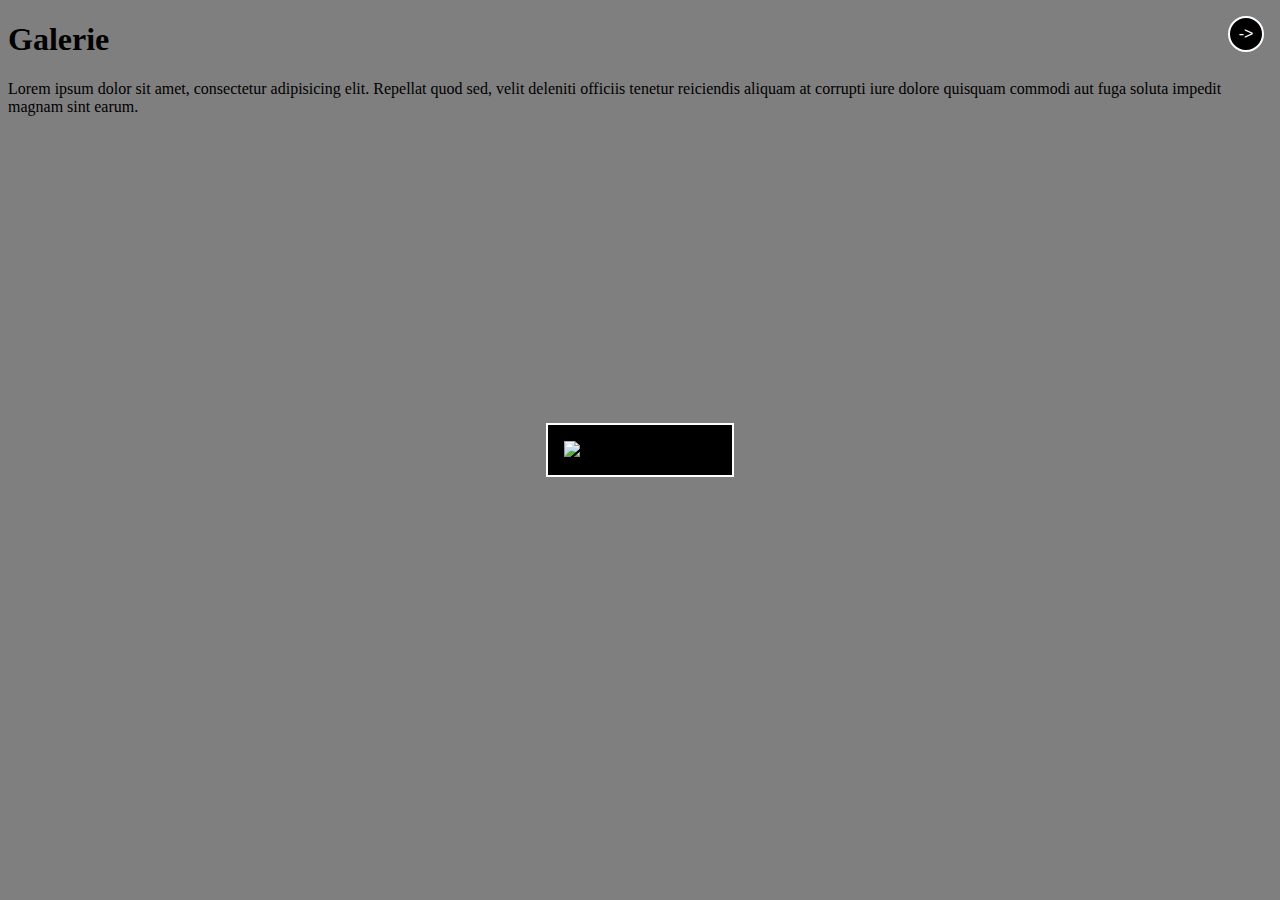
==== 01-galerie.html @ 3a0ea3af "ajout alpine js" ====
<!DOCTYPE html>
<html lang="fr">
<head>
    <meta charset="UTF-8">
    <meta name="viewport" content="width=device-width, initial-scale=1.0">
    <title>Galerie</title>
    <script src="//unpkg.com/alpinejs" defer></script>
    <link rel="stylesheet" href="./CSS/galerie.css">
</head>
<body x-data="">
    <h1>Galerie</h1>
    <p>Lorem ipsum dolor sit amet, consectetur adipisicing elit. Repellat quod sed, velit deleniti officiis tenetur reiciendis aliquam at corrupti iure dolore quisquam commodi aut fuga soluta impedit magnam sint earum.</p>
    <div class="overlay">
        <figure><img src="https://picsum.photos/id/237/400/300" alt="image 237... un chiot"></figure>
    </div>
</body>
</html>
---- CSS/galerie.css ----
.overlay {
        position: absolute;
        width: 100vw;
        height: 100vh;
        top: 0;
        left: 0;
        right: 0;
        bottom: 0;
        background-color: rgba(0,0,0,0.5);
        cursor: pointer;
        display: grid;
        place-content: center;
    }

.overlay::after {
        content: "->";
        color: #fff;
        background-color: black;
        font-family: sans-serif;
        text-align: center;
        line-height: 2rem;
        display: block;
        position: absolute;
        top: 1rem;
        right: 1rem;
        width: 2rem;
        height: 2rem;
        border: 2px solid #fff;
        border-radius: 50%;
    }

.overlay>figure {
        margin: 0;
        padding: 1rem;
        border: 2px solid #fff;
        background-color: black;
    }

.overlay>figure>img {
        max-width: 100%;
        height: auto;
    }
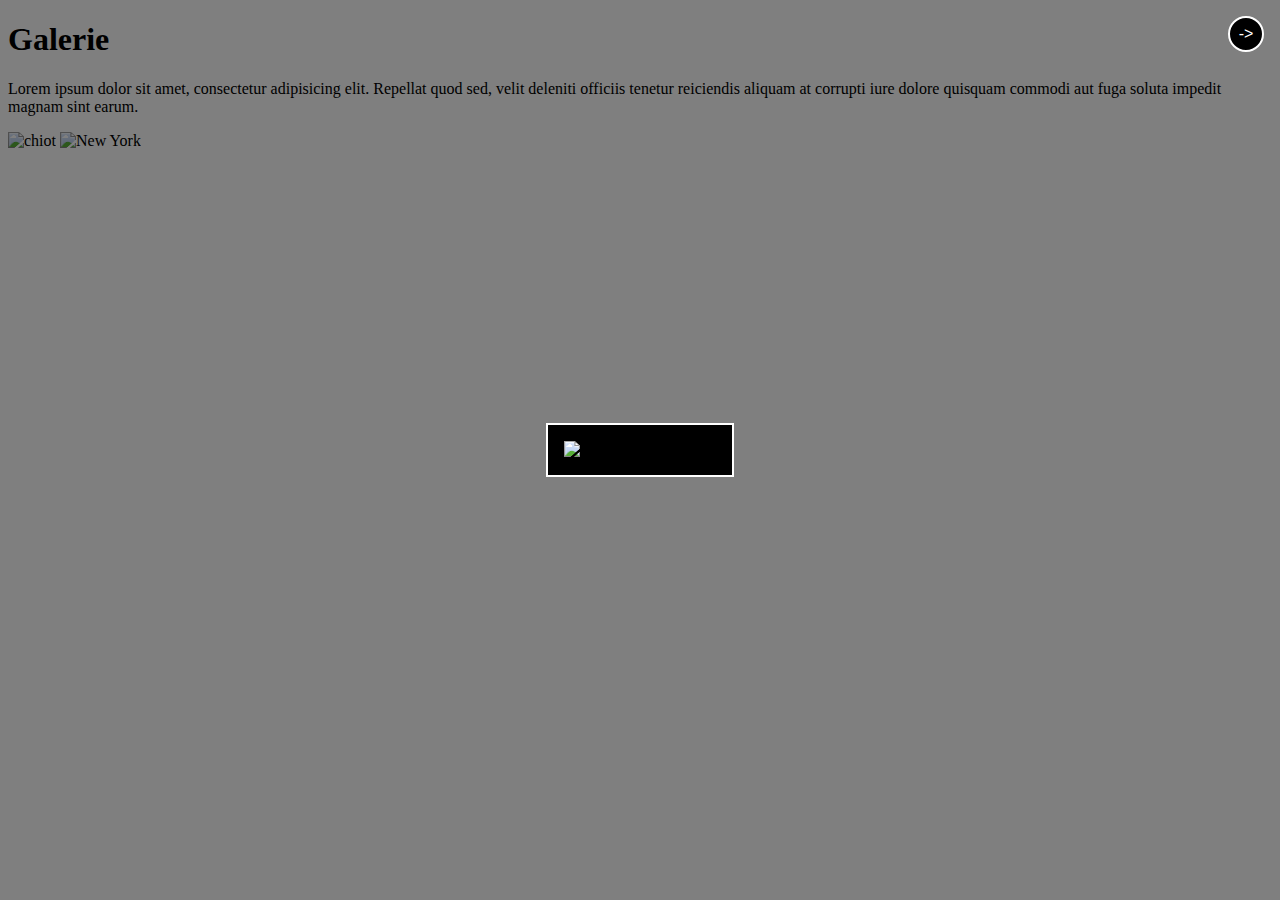
==== commit d81653ea: "correction bug" ====
--- a/01-galerie.html
+++ b/01-galerie.html
@@ -7,11 +7,15 @@
     <script src="//unpkg.com/alpinejs" defer></script>
     <link rel="stylesheet" href="./CSS/galerie.css">
 </head>
-<body x-data="">
+<body x-data="{
+    varImage: null,
+}">
     <h1>Galerie</h1>
     <p>Lorem ipsum dolor sit amet, consectetur adipisicing elit. Repellat quod sed, velit deleniti officiis tenetur reiciendis aliquam at corrupti iure dolore quisquam commodi aut fuga soluta impedit magnam sint earum.</p>
-    <div class="overlay">
-        <figure><img src="https://picsum.photos/id/237/400/300" alt="image 237... un chiot"></figure>
+    <img src="https://picsum.photos/id/237/60/60" alt="chiot" @click="varImage = 'https://picsum.photos/id/237/200/300'">
+    <img src="https://picsum.photos/id/238/60/60" alt="New York" @click="varImage = 'https://picsum.photos/id/238/200/300'">
+    <div class="overlay" x-show="varImage" @click="varImage = null" @keyup.escape.window="varImage = null">
+        <figure><img :src="varImage" alt="image 237... un chiot"></figure>
     </div>
 </body>
 </html>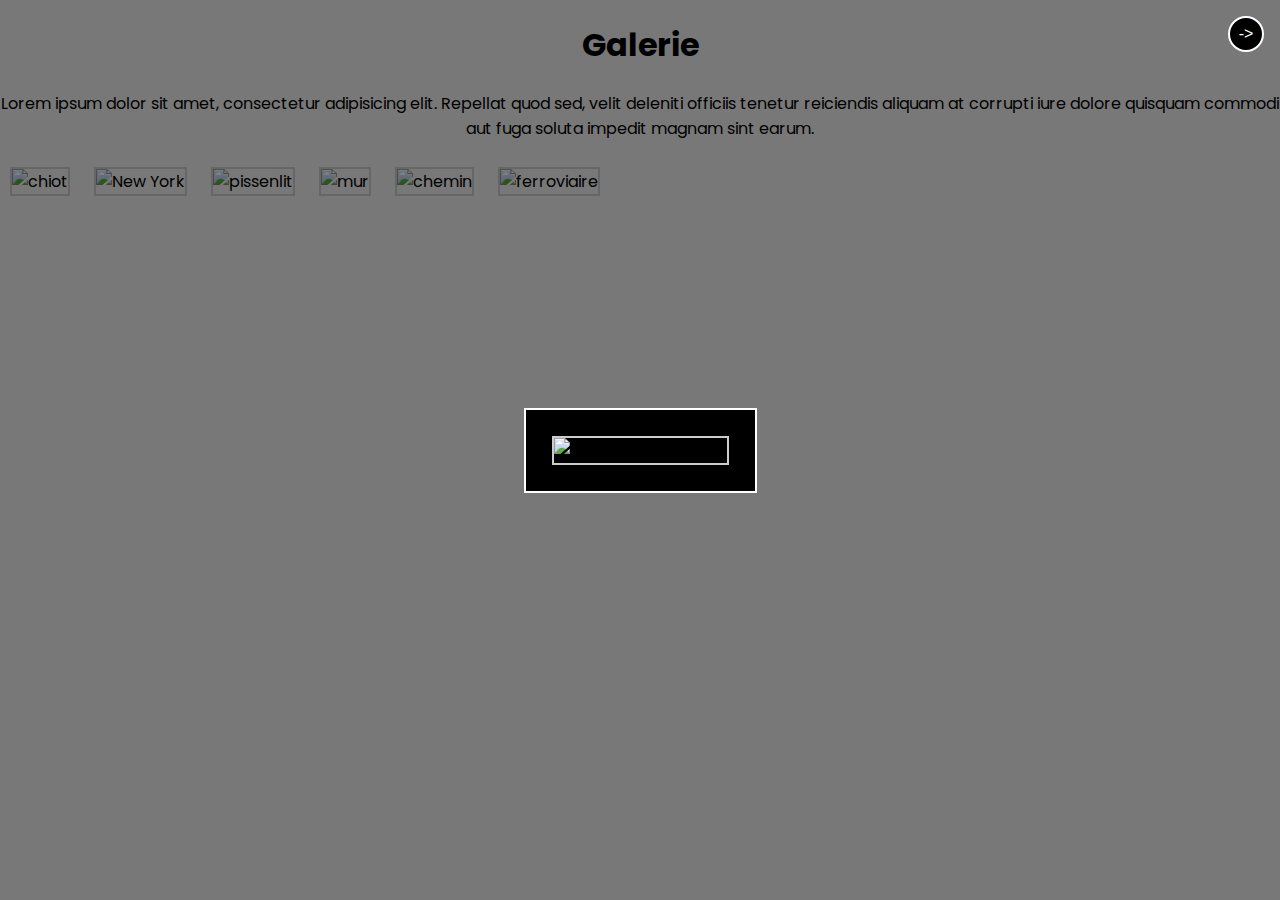
==== commit f1f33cd7: "ajout d'images supplémentaires" ====
--- a/01-galerie.html
+++ b/01-galerie.html
@@ -14,6 +14,10 @@
     <p>Lorem ipsum dolor sit amet, consectetur adipisicing elit. Repellat quod sed, velit deleniti officiis tenetur reiciendis aliquam at corrupti iure dolore quisquam commodi aut fuga soluta impedit magnam sint earum.</p>
     <img src="https://picsum.photos/id/237/60/60" alt="chiot" @click="varImage = 'https://picsum.photos/id/237/200/300'">
     <img src="https://picsum.photos/id/238/60/60" alt="New York" @click="varImage = 'https://picsum.photos/id/238/200/300'">
+    <img src="https://picsum.photos/id/239/60/60" alt="pissenlit" @click="varImage = 'https://picsum.photos/id/239/200/300'">
+    <img src="https://picsum.photos/id/240/60/60" alt="mur" @click="varImage = 'https://picsum.photos/id/240/200/300'">
+    <img src="https://picsum.photos/id/241/60/60" alt="chemin" @click="varImage = 'https://picsum.photos/id/241/200/300'">
+    <img src="https://picsum.photos/id/242/60/60" alt="ferroviaire" @click="varImage = 'https://picsum.photos/id/242/200/300'">
     <div class="overlay" x-show="varImage" @click="varImage = null" @keyup.escape.window="varImage = null">
         <figure><img :src="varImage" alt="image 237... un chiot"></figure>
     </div>
--- a/CSS/galerie.css
+++ b/CSS/galerie.css
@@ -1,42 +1,66 @@
+@import url('https://fonts.googleapis.com/css2?family=Poppins:ital,wght@0,300;0,400;0,500;1,500&display=swap');
+
+body {
+    font-family: poppins;
+    margin: 0;
+    padding: 0;
+    background-color: #f0f0f0;
+}
+
+h1, p {
+    text-align: center;
+}
+
+img {
+    border: 2px solid #ccc;
+    margin: 10px;
+}
+
+img:hover {
+    border-color: #333;
+    transform: scale(1.1);
+    transition: all 0.3s;
+}
+
 .overlay {
-        position: absolute;
-        width: 100vw;
-        height: 100vh;
-        top: 0;
-        left: 0;
-        right: 0;
-        bottom: 0;
-        background-color: rgba(0,0,0,0.5);
-        cursor: pointer;
-        display: grid;
-        place-content: center;
-    }
+    position: absolute;
+    width: 100vw;
+    height: 100vh;
+    top: 0;
+    left: 0;
+    right: 0;
+    bottom: 0;
+    background-color: rgba(0,0,0,0.5);
+    cursor: pointer;
+    display: grid;
+    place-content: center;
+}
 
 .overlay::after {
-        content: "->";
-        color: #fff;
-        background-color: black;
-        font-family: sans-serif;
-        text-align: center;
-        line-height: 2rem;
-        display: block;
-        position: absolute;
-        top: 1rem;
-        right: 1rem;
-        width: 2rem;
-        height: 2rem;
-        border: 2px solid #fff;
-        border-radius: 50%;
-    }
+    content: "->";
+    color: #fff;
+    background-color: black;
+    font-family: sans-serif;
+    text-align: center;
+    line-height: 2rem;
+    display: block;
+    position: absolute;
+    top: 1rem;
+    right: 1rem;
+    width: 2rem;
+    height: 2rem;
+    border: 2px solid #fff;
+    border-radius: 50%;
+}
 
 .overlay>figure {
-        margin: 0;
-        padding: 1rem;
-        border: 2px solid #fff;
-        background-color: black;
-    }
+    margin: 0;
+    padding: 1rem;
+    border: 2px solid #fff;
+    background-color: black;
+}
 
 .overlay>figure>img {
-        max-width: 100%;
-        height: auto;
-    }+    max-width: 100%;
+    height: auto;
+}
